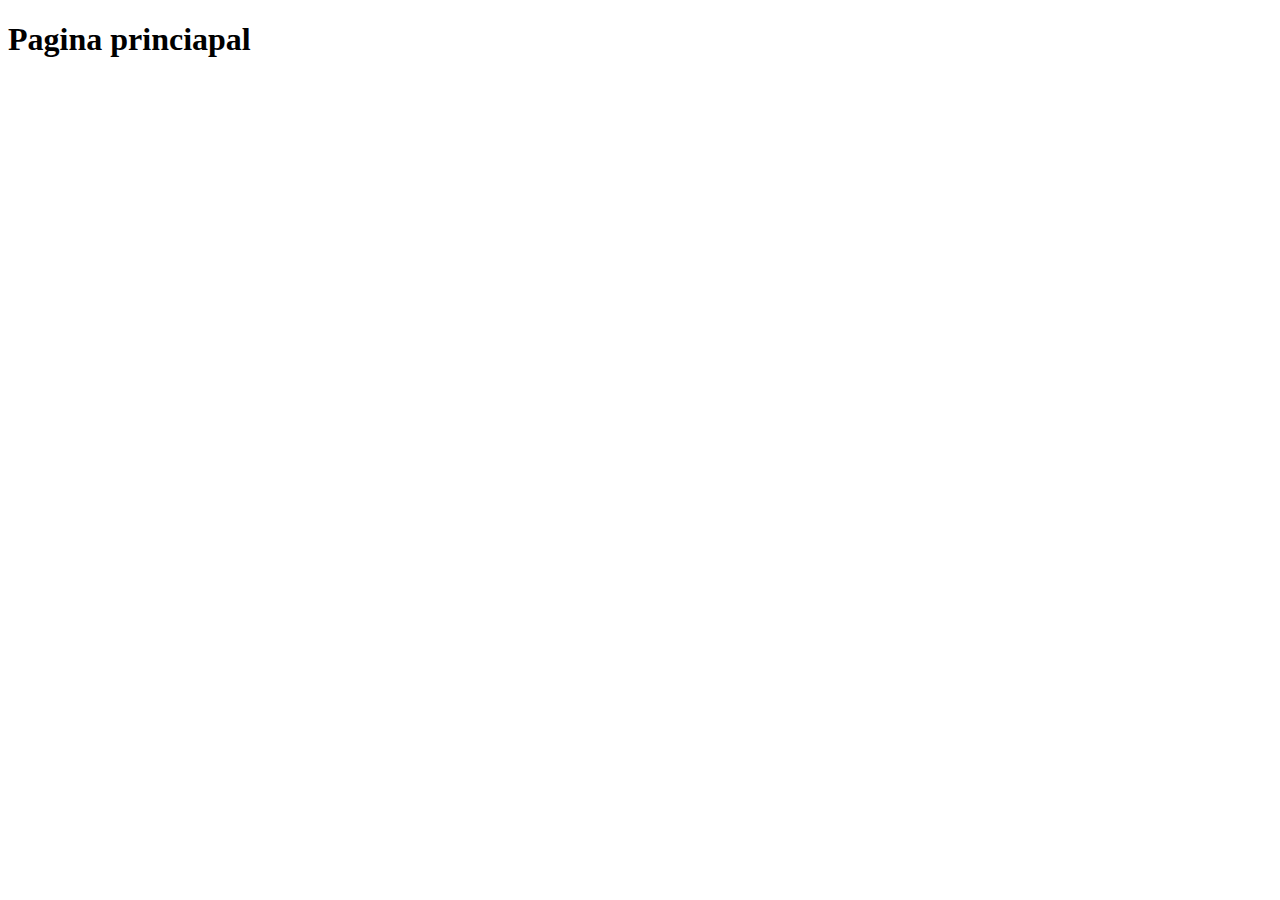
==== home.html @ aca54d6b "login" ====
<!DOCTYPE html>
<html lang="en">
<head>
    <meta charset="UTF-8">
    <meta name="viewport" content="width=device-width, initial-scale=1.0">
    <title>Home</title>
</head>
<body>
    <h1>Pagina princiapal</h1>
</body>
</html>
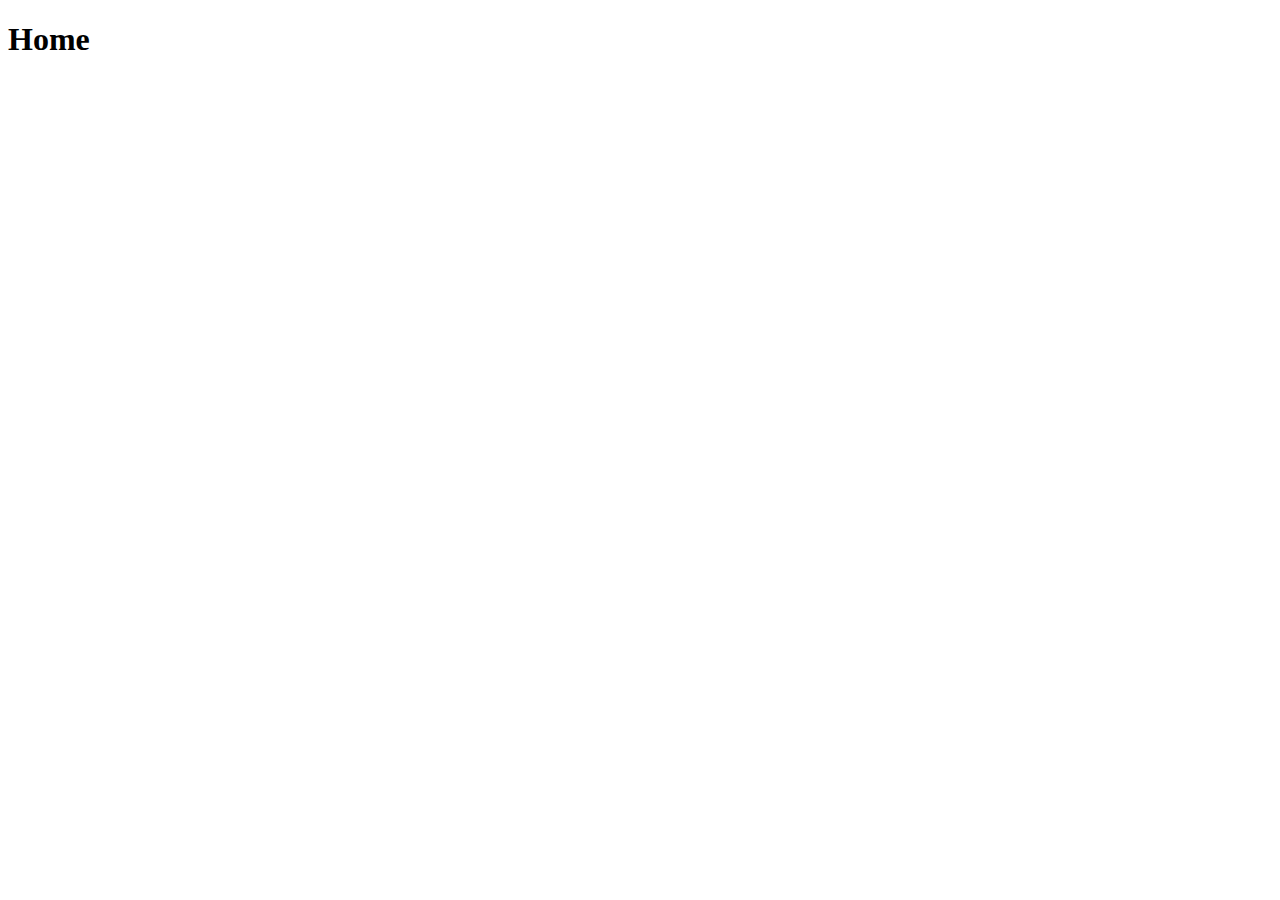
==== commit db75b021: "Update home.html" ====
--- a/home.html
+++ b/home.html
@@ -6,6 +6,6 @@
     <title>Home</title>
 </head>
 <body>
-    <h1>Pagina princiapal</h1>
+    <h1>Home</h1>
 </body>
-</html>+</html>
